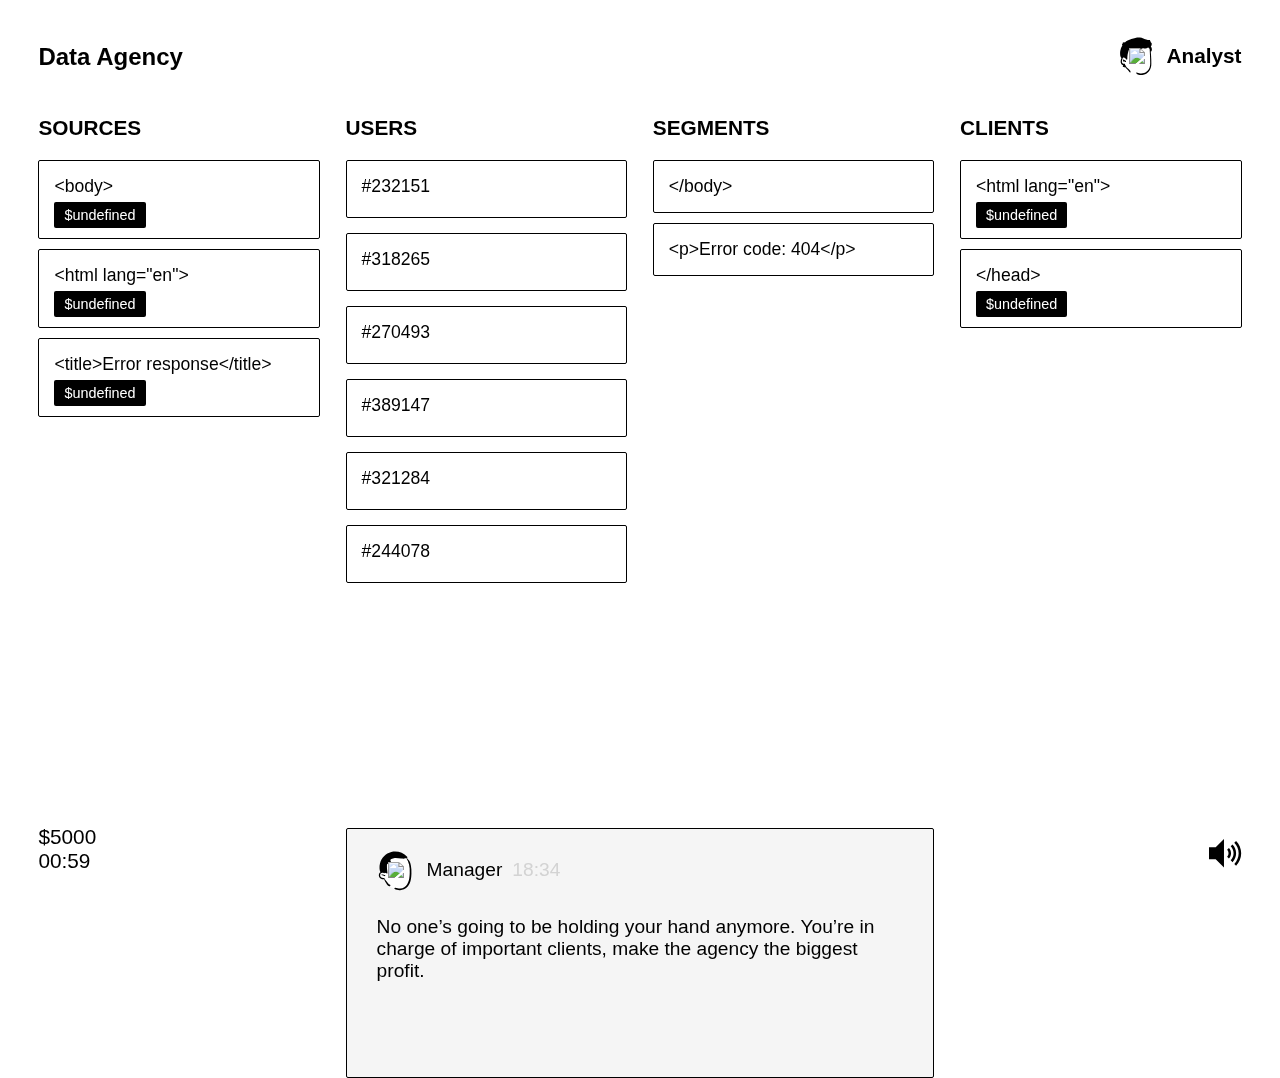
==== analyst/index.html @ 7727d033 "Added Analyst level" ====
<!DOCTYPE html>
<html lang="en">
<head>
    <meta charset="utf-8">
    <meta name="viewport" content="width=device-width, initial-scale=1, shrink-to-fit=no">
    <title>Data Agency | Analyst</title>
    <link rel="stylesheet" type="text/css" href="../css/game.css">
</head>

<body>
    <div class="grid">
        <div id="corporation" class="headerLeft">
            <h1>Data Agency</h1>
        </div>
        <div id="level" class="headerRight">
            <h2 id="levelText" class="right"></h2>
            <div id="levelPeep" class="right">
                <img id="levelHead" src="/data/open-peeps/head/analyst.svg" width="40px">
                <img id="levelFace" src="/data/open-peeps/face/driven.svg" width="24px">
            </div>
        </div>
        <div id="sources" class="section">
            <h2 title="Sources are bought to provide user data for us to analyse">Sources</h2>
        </div>
        <div id="users" class="section">
            <h2 title="Users are individuals found in the sources">Users</h2>
        </div>
        <div id="segments" class="section">
            <h2 title="Segments catagorise users into groups of like-minded people">Segments</h2>
        </div>
        <div id="clients" class="section">
            <h2 title="Clients pay us to find groups of people relevant to their business">Clients</h2>
        </div>
        <div id="stats" class="footerLeft">
            <div id="score">
                $0
            </div>
            <div id="timer"></div>
        </div>
        <div id="sound" class="footerRight">
                <audio id="music" src="/data/audio/8bit-surf.mp3" preload="auto" autoplay="autoplay">
                Your browser does not support the audio element.</audio>
                <a class="right" onclick="toggleMute()">
                    <img id ="icon" src="../images/sound-on.svg" alt="Audio icon">
                </a>
        </div>
    </div>
    <div id="warning-message">
        <h1>Please tilt<br>your device</h1>
        <p>This experience only works<br>in landscape mode</p>
        <img src="../images/device-peep.svg" alt="Person holding a smartphone">
    </div>
    <script src="/js/core.js"></script>
    <script src="/js/parse.js"></script>
    <script src="/js/analyst.js"></script>
    <script src="/js/drag.js"></script>
</body>

</html>
---- css/game.css ----
@import url("https://rsms.me/inter/inter.css");

html {
    position: fixed;
    width: 100%;
    height: 100%;
    overflow-y: hidden;
}

body {
    margin: 0;
    user-select: none;
    scroll-behavior: smooth;
}

*,
*:before,
*:after {
    -webkit-box-sizing: border-box;
    -moz-box-sizing: border-box;
    box-sizing: border-box;
}

.grid {
    display: grid;
    grid-template-columns: 22vw 22vw 22vw 22vw;
    grid-template-rows: 8vh 68vh 18vh;
    grid-column-gap: 2vw;
    grid-row-gap: 0;
    padding: 3vh 3vw 3vh 3vw;
    grid-template-areas:
        "headerLeft headerLeft headerRight headerRight"
        "sources users segments clients"
        "footerLeft footerMiddle footerMiddle footerRight";
}

.headerLeft {
    grid-area: headerLeft;
}

.headerRight {
    grid-area: headerRight;
}

#sources {
    grid-area: sources;
}

#users {
    grid-area: users;
}

#segments {
    grid-area: segments;
}

#clients {
    grid-area: clients;
}

.footerLeft {
    grid-area: footerLeft;
    align-self: flex-end;
}

.footerMiddle {
    grid-area: footerMiddle;
    align-self: flex-end;
}

.footerRight {
    grid-area: footerRight;
    align-self: flex-end;
}

.card {
    display: block;
    box-sizing: border-box;
    width: 100%;
    height: auto;
    padding: 10px 15px 10px 15px;
    cursor: grab;
    vertical-align: top;
    color: black;
    border: 1.5px solid black;
    background: #fff;
    border-radius: 2px;
    margin: 0px 0px 10px 0px;
}

.card p {
    font-size: 1.1rem;
    font-weight: 400;
    margin: 5px 0px 5px 0px;

}

.card span {
    display: inline-block;
    font-size: 0.9rem;
    padding: 5px 10px 5px 10px;
    margin: 0px 10px 10px 0px;
    border-radius: 2px;
    color: white;
    background-color: black;
}

.card span:last-child {
        margin: 0;
}

.card:hover {
    cursor: grab;
    background-color: whitesmoke;
}

.card.user {
    margin-bottom: 15px;
}

.card.user p {
    margin: 5px 0px 10px 0px;
}

.title {
    position: relative;
}

h2.title {
    position: inline;
}

/* Tooltip text */
button.tooltip {
    display: inline;
    color: white;
    background-color: black;
    display: inline;
    position: absolute;
    border-radius: 4px;
    height: 25px;
    width: 25px;
    padding: 0px;
}

button.tooltip:hover {
    visibility: visible;
}

:root {
    font-family: 'Inter', sans-serif;
}

h1 {
    font-size: 1.5em;
    font-weight: 700;
}

h2 {
    font-size: 1.3em;
    font-weight: 600;
}

h3 {
    font-size: 1.2em;
    font-weight: 500;
}

#levelPeep {
    display: inline;
    position: relative;
    vertical-align: middle;
    padding-right: 50px;
    margin-top: 5px;
}

#levelHead {
    position: absolute;
    top: 0;
    left: 0;
    right: 0;
}

#levelFace {
    position: absolute;
    top: 16px;
    left: 13px;
    right: 0;
}

#headerRight h2 {}

.section h2 {
    margin-bottom: 20px;
    text-transform: uppercase;
}

.background-pattern {
    background: repeating-linear-gradient(
        45deg,
        whitesmoke,
        whitesmoke 10px,
        #FFFFFF 10px,
        #FFFFFF 20px
    );
}

.right {
    float: right;
}

#sound {
    font-size: 1.3em;
    font-weight: 500;
    text-align: right;
}

#sound a {
    cursor: pointer;
}

#stats {
    font-size: 1.3em;
    font-weight: 500;
}

#message {
    padding: 30px 30px 30px 30px;
    height: 250px;
    border: solid 1.5px black;
    border-radius: 2px;
    background-color: white;
    cursor: pointer;
    transition: all 0.5s;
    margin-bottom: -90px;
}

.hide-message {
    margin-bottom: -205px !important;
}

#message.unread-message {
    background-color: whitesmoke;
}

.popup {
    position: absolute;
    top: 50%;
    left: 50%;
    transform: translate(-50%, -50%);
    border: solid 1.5px black;
    border-radius: 2px;
    background-color: white;
    padding: 30px 30px 30px 30px;
}

.context {
    z-index: 1;
    position: absolute;
    top: 50%;
    left: 50%;
    transform: translate(-50%, -50%);
    border: solid 1.5px black;
    border-radius: 2px;
    background-color: white;
    padding: 30px 30px 30px 30px;
}

#header {
}

#peep {
    display: inline;
    position: relative;
    vertical-align: top;
    padding: 0;
}

#head {
    width: 40px;
    position: absolute;
    top: -13px;
    left: -2px;
    right: 0;
}

#face {
    width: 24px;
    position: absolute;
    top: 3px;
    left: 11px;
    right: 0;
}

#name {
    display: inline;
    padding: 0px 0px 0px 50px;
}

#time {
    display: inline;
    padding: 0px 0px 0px 10px;
    color: lightgrey;
}

p#content {
    font-size: 1.2em;
    margin: 0px;
    padding: 35px 0px 35px 0px;
}

#buttonWrapper {
    text-align: right;
}

button {
    font-size: 1.1em;
    font-weight: 400;
    padding: 10px 20px 10px 20px;
    margin: 0px 0px 0px 10px;
    border: 1.5px solid black;
    box-sizing: border-box;
    border-radius: 2px;
    background-color: white;
}

button:hover {
    background-color: whitesmoke;
    cursor: pointer;
}

button:active {
    background-color: black;
    color: white;
}

p#body {
    font-size: 1.1em;
}

h3#heading {
    margin: 0;
}

.show {
    display: block !important;
}

.hide {
    display: none;
}

#warning-message {
    display: none;
}

#warning-message h1 {
    font-size: 3em;
    font-weight: 800;
    line-height: 1em;
}

#warning-message p {
    font-size: 1.3em;
    margin: 0;
}

#warning-message img {
    width: 300px;
}

@media only screen and (max-width:1100px) and (orientation:portrait) {
    .grid {
        display: none;
    }

    .popup {
        display: none;
    }

    .context {
        display: none;
    }

    #warning-message {
        display: flex;
        width: 100vw;
        height: 100vh;
        flex-direction: column;
        flex-wrap: nowrap;
        align-items: center;
        justify-content: center;
        text-align: center;
    }
}

@media only screen and (orientation:landscape) {
    #warning-message {
        display: none;
    }
}
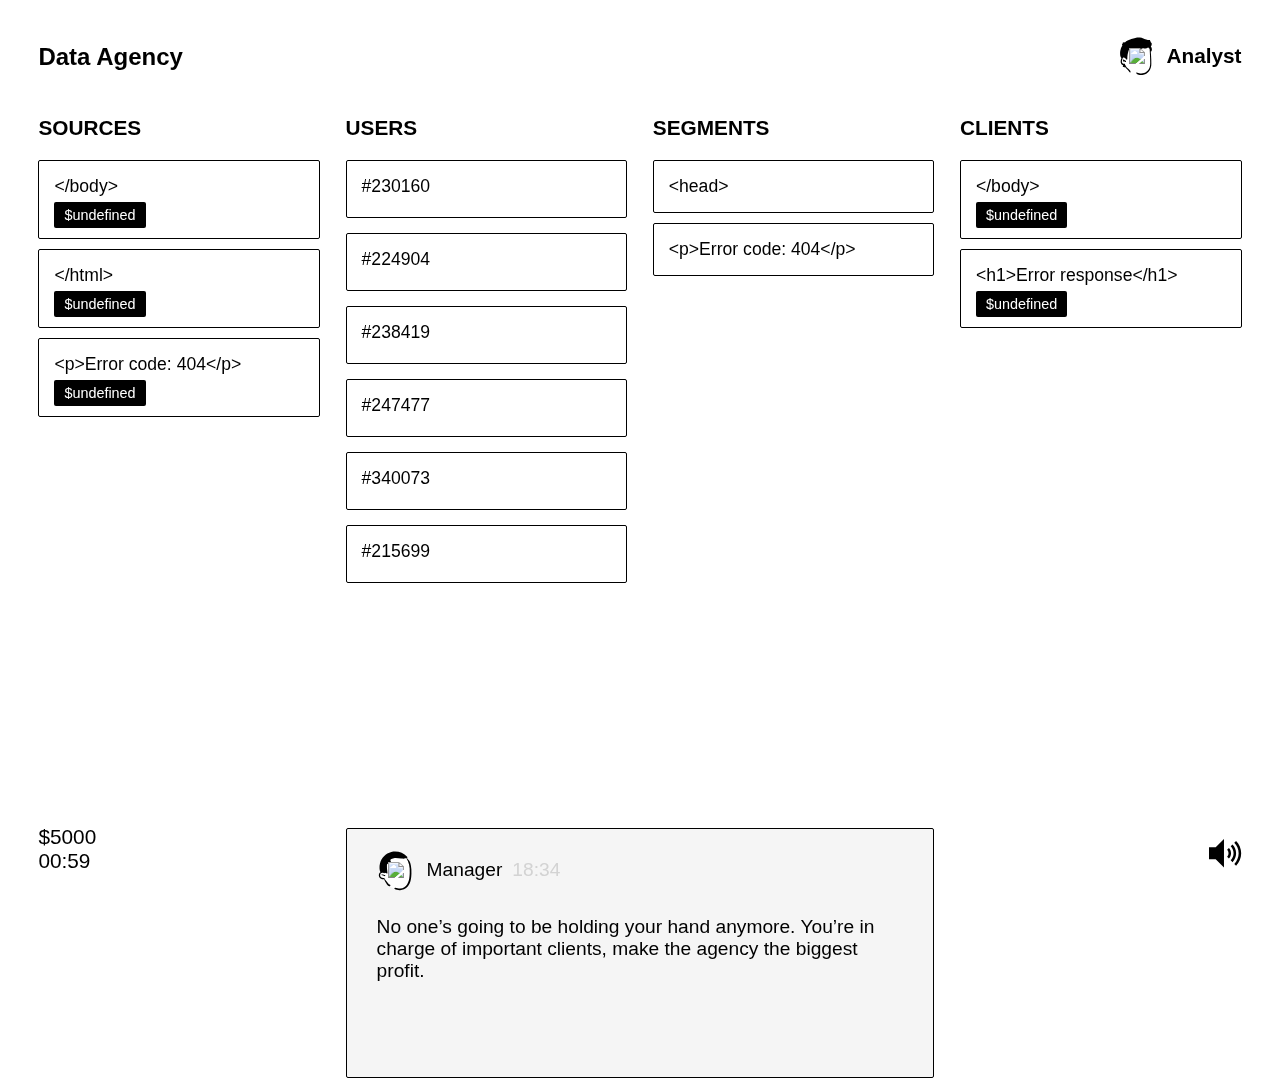
==== commit b6c997b6: "Added music with tempo" ====
--- a/analyst/index.html
+++ b/analyst/index.html
@@ -38,7 +38,7 @@
             <div id="timer"></div>
         </div>
         <div id="sound" class="footerRight">
-                <audio id="music" src="/data/audio/8bit-surf.mp3" preload="auto" autoplay="autoplay">
+                <audio id="music" src="/data/audio/8bit-surf-normal.mp3" preload="auto" autoplay="autoplay">
                 Your browser does not support the audio element.</audio>
                 <a class="right" onclick="toggleMute()">
                     <img id ="icon" src="../images/sound-on.svg" alt="Audio icon">
